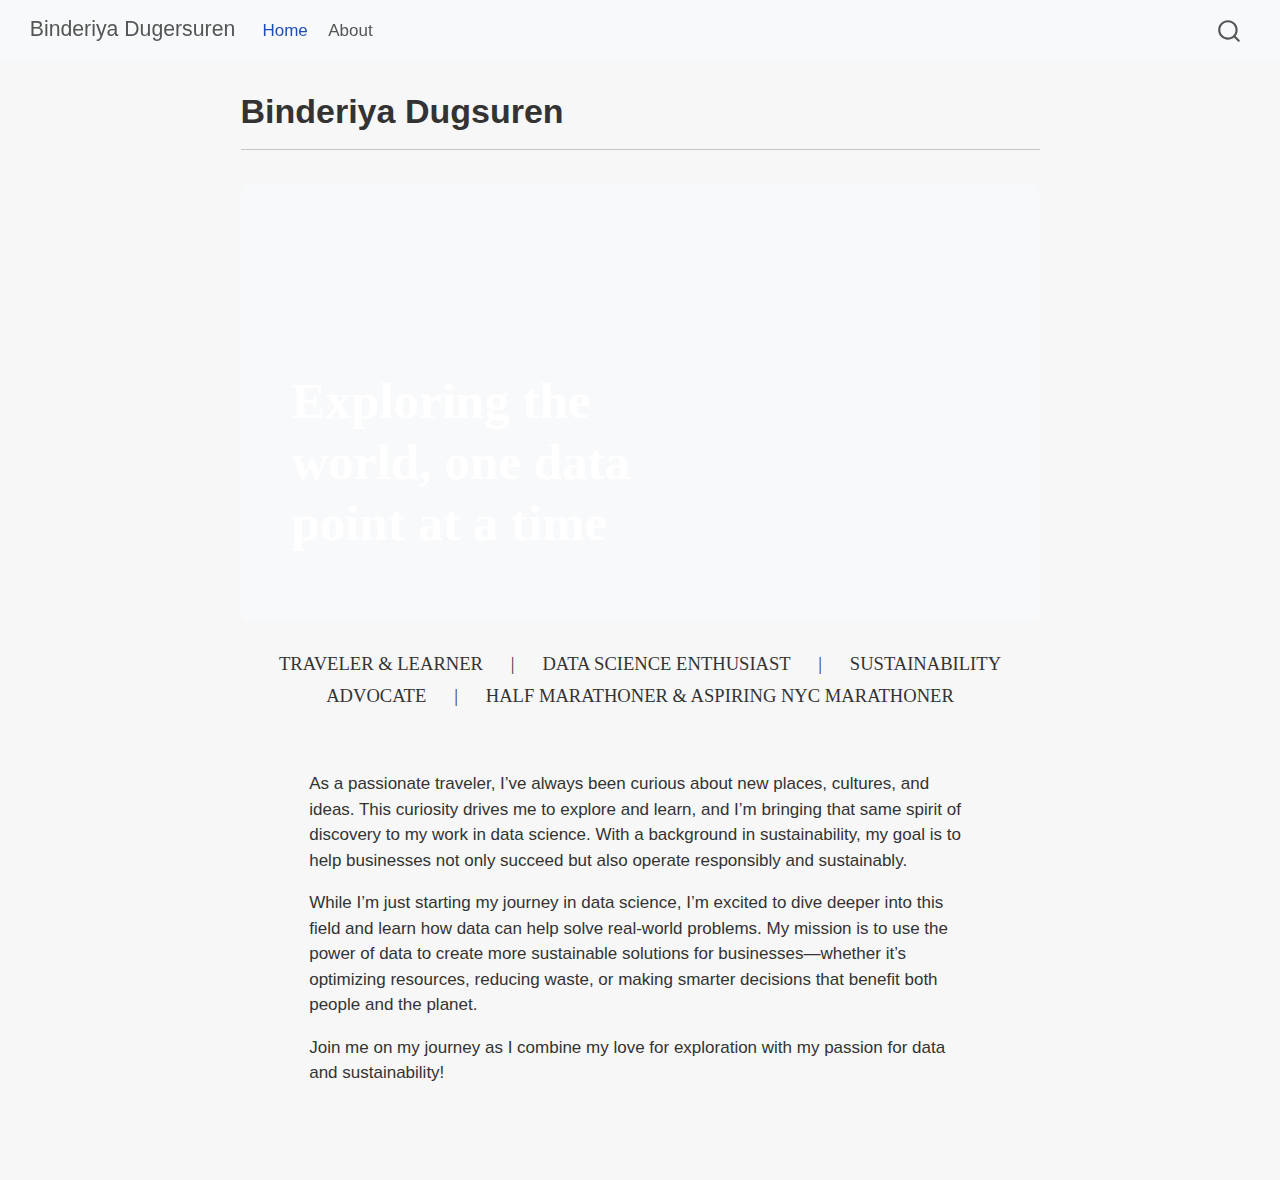
==== index.html @ 5d26f8dd "Built site for gh-pages" ====
<!DOCTYPE html>
<html xmlns="http://www.w3.org/1999/xhtml" lang="en" xml:lang="en"><head>

<meta charset="utf-8">
<meta name="generator" content="quarto-1.6.42">

<meta name="viewport" content="width=device-width, initial-scale=1.0, user-scalable=yes">


<title>Binderiya Dugsuren – Binderiya Dugersuren</title>
<style>
code{white-space: pre-wrap;}
span.smallcaps{font-variant: small-caps;}
div.columns{display: flex; gap: min(4vw, 1.5em);}
div.column{flex: auto; overflow-x: auto;}
div.hanging-indent{margin-left: 1.5em; text-indent: -1.5em;}
ul.task-list{list-style: none;}
ul.task-list li input[type="checkbox"] {
  width: 0.8em;
  margin: 0 0.8em 0.2em -1em; /* quarto-specific, see https://github.com/quarto-dev/quarto-cli/issues/4556 */ 
  vertical-align: middle;
}
</style>


<script src="site_libs/quarto-nav/quarto-nav.js"></script>
<script src="site_libs/quarto-nav/headroom.min.js"></script>
<script src="site_libs/clipboard/clipboard.min.js"></script>
<script src="site_libs/quarto-search/autocomplete.umd.js"></script>
<script src="site_libs/quarto-search/fuse.min.js"></script>
<script src="site_libs/quarto-search/quarto-search.js"></script>
<meta name="quarto:offset" content="./">
<script src="site_libs/quarto-html/quarto.js"></script>
<script src="site_libs/quarto-html/popper.min.js"></script>
<script src="site_libs/quarto-html/tippy.umd.min.js"></script>
<script src="site_libs/quarto-html/anchor.min.js"></script>
<link href="site_libs/quarto-html/tippy.css" rel="stylesheet">
<link href="site_libs/quarto-html/quarto-syntax-highlighting-2f5df379a58b258e96c21c0638c20c03.css" rel="stylesheet" id="quarto-text-highlighting-styles">
<script src="site_libs/bootstrap/bootstrap.min.js"></script>
<link href="site_libs/bootstrap/bootstrap-icons.css" rel="stylesheet">
<link href="site_libs/bootstrap/bootstrap-8647a4a42273f773479d27c00df3f9ed.min.css" rel="stylesheet" append-hash="true" id="quarto-bootstrap" data-mode="light">
<script id="quarto-search-options" type="application/json">{
  "location": "navbar",
  "copy-button": false,
  "collapse-after": 3,
  "panel-placement": "end",
  "type": "overlay",
  "limit": 50,
  "keyboard-shortcut": [
    "f",
    "/",
    "s"
  ],
  "show-item-context": false,
  "language": {
    "search-no-results-text": "No results",
    "search-matching-documents-text": "matching documents",
    "search-copy-link-title": "Copy link to search",
    "search-hide-matches-text": "Hide additional matches",
    "search-more-match-text": "more match in this document",
    "search-more-matches-text": "more matches in this document",
    "search-clear-button-title": "Clear",
    "search-text-placeholder": "",
    "search-detached-cancel-button-title": "Cancel",
    "search-submit-button-title": "Submit",
    "search-label": "Search"
  }
}</script>


<link rel="stylesheet" href="styles.css">
</head>

<body class="nav-fixed fullcontent">

<div id="quarto-search-results"></div>
  <header id="quarto-header" class="headroom fixed-top">
    <nav class="navbar navbar-expand-lg " data-bs-theme="dark">
      <div class="navbar-container container-fluid">
      <div class="navbar-brand-container mx-auto">
    <a class="navbar-brand" href="./index.html">
    <span class="navbar-title">Binderiya Dugersuren</span>
    </a>
  </div>
            <div id="quarto-search" class="" title="Search"></div>
          <button class="navbar-toggler" type="button" data-bs-toggle="collapse" data-bs-target="#navbarCollapse" aria-controls="navbarCollapse" role="menu" aria-expanded="false" aria-label="Toggle navigation" onclick="if (window.quartoToggleHeadroom) { window.quartoToggleHeadroom(); }">
  <span class="navbar-toggler-icon"></span>
</button>
          <div class="collapse navbar-collapse" id="navbarCollapse">
            <ul class="navbar-nav navbar-nav-scroll me-auto">
  <li class="nav-item">
    <a class="nav-link active" href="./index.html" aria-current="page"> 
<span class="menu-text">Home</span></a>
  </li>  
  <li class="nav-item">
    <a class="nav-link" href="./about.html"> 
<span class="menu-text">About</span></a>
  </li>  
</ul>
          </div> <!-- /navcollapse -->
            <div class="quarto-navbar-tools">
</div>
      </div> <!-- /container-fluid -->
    </nav>
</header>
<!-- content -->
<div id="quarto-content" class="quarto-container page-columns page-rows-contents page-layout-article page-navbar">
<!-- sidebar -->
<!-- margin-sidebar -->
    
<!-- main -->
<main class="content" id="quarto-document-content">

<header id="title-block-header" class="quarto-title-block default">
<div class="quarto-title">
<h1 class="title">Binderiya Dugsuren</h1>
</div>



<div class="quarto-title-meta">

    
  
    
  </div>
  


</header>


<hr>
<!-- Bug in hero - only displays properly with empty div at the top -->
<div>
<div class="jumbotron bgimg">
  <div class="container">
    <h1 class="display-4"></h1>
    <p class="lead"></p>
  </div>
</div>
<style type="text/css">
.bgimg {
  background-image: url('./images/p1.JPG');
  Background-size: cover;
}
.lead {
    font-family: "Zilla Slab";
    text-align: center;
}
.hero-quote {
  font-family: "Zilla Slab";
  font-color: white;
  color: white;
}

.fw-bold {
  /* font-family: "Zilla Slab Highlight"; */
  font-style: bold !important;
  color: white !important;
}
</style>
<div class="p-5 mb-4 bg-light rounded-3 bgimg">
  <br><br><br><br>
  <div class="hero-quote">
    <h1 class="display-5 fw-bold">Exploring the<br>world, one data <br>point at a time</h1>
  </div>
</div>
<p class="lead">
   <small class="text-hero">TRAVELER &amp; LEARNER   |   DATA SCIENCE ENTHUSIAST   |   SUSTAINABILITY ADVOCATE   |   HALF MARATHONER &amp; ASPIRING NYC MARATHONER</small>
</p>
<p><br></p>
<div class="grid">
<div class="g-col-1">

</div>
<div class="g-col-10">
<p>As a passionate traveler, I’ve always been curious about new places, cultures, and ideas. This curiosity drives me to explore and learn, and I’m bringing that same spirit of discovery to my work in data science. With a background in sustainability, my goal is to help businesses not only succeed but also operate responsibly and sustainably.</p>
<p>While I’m just starting my journey in data science, I’m excited to dive deeper into this field and learn how data can help solve real-world problems. My mission is to use the power of data to create more sustainable solutions for businesses—whether it’s optimizing resources, reducing waste, or making smarter decisions that benefit both people and the planet.</p>
<p>Join me on my journey as I combine my love for exploration with my passion for data and sustainability!</p>
</div>


</div>

</div></main> <!-- /main -->
<script id="quarto-html-after-body" type="application/javascript">
window.document.addEventListener("DOMContentLoaded", function (event) {
  const toggleBodyColorMode = (bsSheetEl) => {
    const mode = bsSheetEl.getAttribute("data-mode");
    const bodyEl = window.document.querySelector("body");
    if (mode === "dark") {
      bodyEl.classList.add("quarto-dark");
      bodyEl.classList.remove("quarto-light");
    } else {
      bodyEl.classList.add("quarto-light");
      bodyEl.classList.remove("quarto-dark");
    }
  }
  const toggleBodyColorPrimary = () => {
    const bsSheetEl = window.document.querySelector("link#quarto-bootstrap");
    if (bsSheetEl) {
      toggleBodyColorMode(bsSheetEl);
    }
  }
  toggleBodyColorPrimary();  
  const icon = "";
  const anchorJS = new window.AnchorJS();
  anchorJS.options = {
    placement: 'right',
    icon: icon
  };
  anchorJS.add('.anchored');
  const isCodeAnnotation = (el) => {
    for (const clz of el.classList) {
      if (clz.startsWith('code-annotation-')) {                     
        return true;
      }
    }
    return false;
  }
  const onCopySuccess = function(e) {
    // button target
    const button = e.trigger;
    // don't keep focus
    button.blur();
    // flash "checked"
    button.classList.add('code-copy-button-checked');
    var currentTitle = button.getAttribute("title");
    button.setAttribute("title", "Copied!");
    let tooltip;
    if (window.bootstrap) {
      button.setAttribute("data-bs-toggle", "tooltip");
      button.setAttribute("data-bs-placement", "left");
      button.setAttribute("data-bs-title", "Copied!");
      tooltip = new bootstrap.Tooltip(button, 
        { trigger: "manual", 
          customClass: "code-copy-button-tooltip",
          offset: [0, -8]});
      tooltip.show();    
    }
    setTimeout(function() {
      if (tooltip) {
        tooltip.hide();
        button.removeAttribute("data-bs-title");
        button.removeAttribute("data-bs-toggle");
        button.removeAttribute("data-bs-placement");
      }
      button.setAttribute("title", currentTitle);
      button.classList.remove('code-copy-button-checked');
    }, 1000);
    // clear code selection
    e.clearSelection();
  }
  const getTextToCopy = function(trigger) {
      const codeEl = trigger.previousElementSibling.cloneNode(true);
      for (const childEl of codeEl.children) {
        if (isCodeAnnotation(childEl)) {
          childEl.remove();
        }
      }
      return codeEl.innerText;
  }
  const clipboard = new window.ClipboardJS('.code-copy-button:not([data-in-quarto-modal])', {
    text: getTextToCopy
  });
  clipboard.on('success', onCopySuccess);
  if (window.document.getElementById('quarto-embedded-source-code-modal')) {
    const clipboardModal = new window.ClipboardJS('.code-copy-button[data-in-quarto-modal]', {
      text: getTextToCopy,
      container: window.document.getElementById('quarto-embedded-source-code-modal')
    });
    clipboardModal.on('success', onCopySuccess);
  }
    var localhostRegex = new RegExp(/^(?:http|https):\/\/localhost\:?[0-9]*\//);
    var mailtoRegex = new RegExp(/^mailto:/);
      var filterRegex = new RegExp("https:\/\/binderiya-du\.github\.io\/");
    var isInternal = (href) => {
        return filterRegex.test(href) || localhostRegex.test(href) || mailtoRegex.test(href);
    }
    // Inspect non-navigation links and adorn them if external
 	var links = window.document.querySelectorAll('a[href]:not(.nav-link):not(.navbar-brand):not(.toc-action):not(.sidebar-link):not(.sidebar-item-toggle):not(.pagination-link):not(.no-external):not([aria-hidden]):not(.dropdown-item):not(.quarto-navigation-tool):not(.about-link)');
    for (var i=0; i<links.length; i++) {
      const link = links[i];
      if (!isInternal(link.href)) {
        // undo the damage that might have been done by quarto-nav.js in the case of
        // links that we want to consider external
        if (link.dataset.originalHref !== undefined) {
          link.href = link.dataset.originalHref;
        }
      }
    }
  function tippyHover(el, contentFn, onTriggerFn, onUntriggerFn) {
    const config = {
      allowHTML: true,
      maxWidth: 500,
      delay: 100,
      arrow: false,
      appendTo: function(el) {
          return el.parentElement;
      },
      interactive: true,
      interactiveBorder: 10,
      theme: 'quarto',
      placement: 'bottom-start',
    };
    if (contentFn) {
      config.content = contentFn;
    }
    if (onTriggerFn) {
      config.onTrigger = onTriggerFn;
    }
    if (onUntriggerFn) {
      config.onUntrigger = onUntriggerFn;
    }
    window.tippy(el, config); 
  }
  const noterefs = window.document.querySelectorAll('a[role="doc-noteref"]');
  for (var i=0; i<noterefs.length; i++) {
    const ref = noterefs[i];
    tippyHover(ref, function() {
      // use id or data attribute instead here
      let href = ref.getAttribute('data-footnote-href') || ref.getAttribute('href');
      try { href = new URL(href).hash; } catch {}
      const id = href.replace(/^#\/?/, "");
      const note = window.document.getElementById(id);
      if (note) {
        return note.innerHTML;
      } else {
        return "";
      }
    });
  }
  const xrefs = window.document.querySelectorAll('a.quarto-xref');
  const processXRef = (id, note) => {
    // Strip column container classes
    const stripColumnClz = (el) => {
      el.classList.remove("page-full", "page-columns");
      if (el.children) {
        for (const child of el.children) {
          stripColumnClz(child);
        }
      }
    }
    stripColumnClz(note)
    if (id === null || id.startsWith('sec-')) {
      // Special case sections, only their first couple elements
      const container = document.createElement("div");
      if (note.children && note.children.length > 2) {
        container.appendChild(note.children[0].cloneNode(true));
        for (let i = 1; i < note.children.length; i++) {
          const child = note.children[i];
          if (child.tagName === "P" && child.innerText === "") {
            continue;
          } else {
            container.appendChild(child.cloneNode(true));
            break;
          }
        }
        if (window.Quarto?.typesetMath) {
          window.Quarto.typesetMath(container);
        }
        return container.innerHTML
      } else {
        if (window.Quarto?.typesetMath) {
          window.Quarto.typesetMath(note);
        }
        return note.innerHTML;
      }
    } else {
      // Remove any anchor links if they are present
      const anchorLink = note.querySelector('a.anchorjs-link');
      if (anchorLink) {
        anchorLink.remove();
      }
      if (window.Quarto?.typesetMath) {
        window.Quarto.typesetMath(note);
      }
      if (note.classList.contains("callout")) {
        return note.outerHTML;
      } else {
        return note.innerHTML;
      }
    }
  }
  for (var i=0; i<xrefs.length; i++) {
    const xref = xrefs[i];
    tippyHover(xref, undefined, function(instance) {
      instance.disable();
      let url = xref.getAttribute('href');
      let hash = undefined; 
      if (url.startsWith('#')) {
        hash = url;
      } else {
        try { hash = new URL(url).hash; } catch {}
      }
      if (hash) {
        const id = hash.replace(/^#\/?/, "");
        const note = window.document.getElementById(id);
        if (note !== null) {
          try {
            const html = processXRef(id, note.cloneNode(true));
            instance.setContent(html);
          } finally {
            instance.enable();
            instance.show();
          }
        } else {
          // See if we can fetch this
          fetch(url.split('#')[0])
          .then(res => res.text())
          .then(html => {
            const parser = new DOMParser();
            const htmlDoc = parser.parseFromString(html, "text/html");
            const note = htmlDoc.getElementById(id);
            if (note !== null) {
              const html = processXRef(id, note);
              instance.setContent(html);
            } 
          }).finally(() => {
            instance.enable();
            instance.show();
          });
        }
      } else {
        // See if we can fetch a full url (with no hash to target)
        // This is a special case and we should probably do some content thinning / targeting
        fetch(url)
        .then(res => res.text())
        .then(html => {
          const parser = new DOMParser();
          const htmlDoc = parser.parseFromString(html, "text/html");
          const note = htmlDoc.querySelector('main.content');
          if (note !== null) {
            // This should only happen for chapter cross references
            // (since there is no id in the URL)
            // remove the first header
            if (note.children.length > 0 && note.children[0].tagName === "HEADER") {
              note.children[0].remove();
            }
            const html = processXRef(null, note);
            instance.setContent(html);
          } 
        }).finally(() => {
          instance.enable();
          instance.show();
        });
      }
    }, function(instance) {
    });
  }
      let selectedAnnoteEl;
      const selectorForAnnotation = ( cell, annotation) => {
        let cellAttr = 'data-code-cell="' + cell + '"';
        let lineAttr = 'data-code-annotation="' +  annotation + '"';
        const selector = 'span[' + cellAttr + '][' + lineAttr + ']';
        return selector;
      }
      const selectCodeLines = (annoteEl) => {
        const doc = window.document;
        const targetCell = annoteEl.getAttribute("data-target-cell");
        const targetAnnotation = annoteEl.getAttribute("data-target-annotation");
        const annoteSpan = window.document.querySelector(selectorForAnnotation(targetCell, targetAnnotation));
        const lines = annoteSpan.getAttribute("data-code-lines").split(",");
        const lineIds = lines.map((line) => {
          return targetCell + "-" + line;
        })
        let top = null;
        let height = null;
        let parent = null;
        if (lineIds.length > 0) {
            //compute the position of the single el (top and bottom and make a div)
            const el = window.document.getElementById(lineIds[0]);
            top = el.offsetTop;
            height = el.offsetHeight;
            parent = el.parentElement.parentElement;
          if (lineIds.length > 1) {
            const lastEl = window.document.getElementById(lineIds[lineIds.length - 1]);
            const bottom = lastEl.offsetTop + lastEl.offsetHeight;
            height = bottom - top;
          }
          if (top !== null && height !== null && parent !== null) {
            // cook up a div (if necessary) and position it 
            let div = window.document.getElementById("code-annotation-line-highlight");
            if (div === null) {
              div = window.document.createElement("div");
              div.setAttribute("id", "code-annotation-line-highlight");
              div.style.position = 'absolute';
              parent.appendChild(div);
            }
            div.style.top = top - 2 + "px";
            div.style.height = height + 4 + "px";
            div.style.left = 0;
            let gutterDiv = window.document.getElementById("code-annotation-line-highlight-gutter");
            if (gutterDiv === null) {
              gutterDiv = window.document.createElement("div");
              gutterDiv.setAttribute("id", "code-annotation-line-highlight-gutter");
              gutterDiv.style.position = 'absolute';
              const codeCell = window.document.getElementById(targetCell);
              const gutter = codeCell.querySelector('.code-annotation-gutter');
              gutter.appendChild(gutterDiv);
            }
            gutterDiv.style.top = top - 2 + "px";
            gutterDiv.style.height = height + 4 + "px";
          }
          selectedAnnoteEl = annoteEl;
        }
      };
      const unselectCodeLines = () => {
        const elementsIds = ["code-annotation-line-highlight", "code-annotation-line-highlight-gutter"];
        elementsIds.forEach((elId) => {
          const div = window.document.getElementById(elId);
          if (div) {
            div.remove();
          }
        });
        selectedAnnoteEl = undefined;
      };
        // Handle positioning of the toggle
    window.addEventListener(
      "resize",
      throttle(() => {
        elRect = undefined;
        if (selectedAnnoteEl) {
          selectCodeLines(selectedAnnoteEl);
        }
      }, 10)
    );
    function throttle(fn, ms) {
    let throttle = false;
    let timer;
      return (...args) => {
        if(!throttle) { // first call gets through
            fn.apply(this, args);
            throttle = true;
        } else { // all the others get throttled
            if(timer) clearTimeout(timer); // cancel #2
            timer = setTimeout(() => {
              fn.apply(this, args);
              timer = throttle = false;
            }, ms);
        }
      };
    }
      // Attach click handler to the DT
      const annoteDls = window.document.querySelectorAll('dt[data-target-cell]');
      for (const annoteDlNode of annoteDls) {
        annoteDlNode.addEventListener('click', (event) => {
          const clickedEl = event.target;
          if (clickedEl !== selectedAnnoteEl) {
            unselectCodeLines();
            const activeEl = window.document.querySelector('dt[data-target-cell].code-annotation-active');
            if (activeEl) {
              activeEl.classList.remove('code-annotation-active');
            }
            selectCodeLines(clickedEl);
            clickedEl.classList.add('code-annotation-active');
          } else {
            // Unselect the line
            unselectCodeLines();
            clickedEl.classList.remove('code-annotation-active');
          }
        });
      }
  const findCites = (el) => {
    const parentEl = el.parentElement;
    if (parentEl) {
      const cites = parentEl.dataset.cites;
      if (cites) {
        return {
          el,
          cites: cites.split(' ')
        };
      } else {
        return findCites(el.parentElement)
      }
    } else {
      return undefined;
    }
  };
  var bibliorefs = window.document.querySelectorAll('a[role="doc-biblioref"]');
  for (var i=0; i<bibliorefs.length; i++) {
    const ref = bibliorefs[i];
    const citeInfo = findCites(ref);
    if (citeInfo) {
      tippyHover(citeInfo.el, function() {
        var popup = window.document.createElement('div');
        citeInfo.cites.forEach(function(cite) {
          var citeDiv = window.document.createElement('div');
          citeDiv.classList.add('hanging-indent');
          citeDiv.classList.add('csl-entry');
          var biblioDiv = window.document.getElementById('ref-' + cite);
          if (biblioDiv) {
            citeDiv.innerHTML = biblioDiv.innerHTML;
          }
          popup.appendChild(citeDiv);
        });
        return popup.innerHTML;
      });
    }
  }
});
</script>
</div> <!-- /content -->




</body></html>
---- site_libs/quarto-html/tippy.css ----
.tippy-box[data-animation=fade][data-state=hidden]{opacity:0}[data-tippy-root]{max-width:calc(100vw - 10px)}.tippy-box{position:relative;background-color:#333;color:#fff;border-radius:4px;font-size:14px;line-height:1.4;white-space:normal;outline:0;transition-property:transform,visibility,opacity}.tippy-box[data-placement^=top]>.tippy-arrow{bottom:0}.tippy-box[data-placement^=top]>.tippy-arrow:before{bottom:-7px;left:0;border-width:8px 8px 0;border-top-color:initial;transform-origin:center top}.tippy-box[data-placement^=bottom]>.tippy-arrow{top:0}.tippy-box[data-placement^=bottom]>.tippy-arrow:before{top:-7px;left:0;border-width:0 8px 8px;border-bottom-color:initial;transform-origin:center bottom}.tippy-box[data-placement^=left]>.tippy-arrow{right:0}.tippy-box[data-placement^=left]>.tippy-arrow:before{border-width:8px 0 8px 8px;border-left-color:initial;right:-7px;transform-origin:center left}.tippy-box[data-placement^=right]>.tippy-arrow{left:0}.tippy-box[data-placement^=right]>.tippy-arrow:before{left:-7px;border-width:8px 8px 8px 0;border-right-color:initial;transform-origin:center right}.tippy-box[data-inertia][data-state=visible]{transition-timing-function:cubic-bezier(.54,1.5,.38,1.11)}.tippy-arrow{width:16px;height:16px;color:#333}.tippy-arrow:before{content:"";position:absolute;border-color:transparent;border-style:solid}.tippy-content{position:relative;padding:5px 9px;z-index:1}
---- site_libs/quarto-html/quarto-syntax-highlighting-2f5df379a58b258e96c21c0638c20c03.css ----
/* quarto syntax highlight colors */
:root {
  --quarto-hl-ot-color: #003B4F;
  --quarto-hl-at-color: #657422;
  --quarto-hl-ss-color: #20794D;
  --quarto-hl-an-color: #5E5E5E;
  --quarto-hl-fu-color: #4758AB;
  --quarto-hl-st-color: #20794D;
  --quarto-hl-cf-color: #003B4F;
  --quarto-hl-op-color: #5E5E5E;
  --quarto-hl-er-color: #AD0000;
  --quarto-hl-bn-color: #AD0000;
  --quarto-hl-al-color: #AD0000;
  --quarto-hl-va-color: #111111;
  --quarto-hl-bu-color: inherit;
  --quarto-hl-ex-color: inherit;
  --quarto-hl-pp-color: #AD0000;
  --quarto-hl-in-color: #5E5E5E;
  --quarto-hl-vs-color: #20794D;
  --quarto-hl-wa-color: #5E5E5E;
  --quarto-hl-do-color: #5E5E5E;
  --quarto-hl-im-color: #00769E;
  --quarto-hl-ch-color: #20794D;
  --quarto-hl-dt-color: #AD0000;
  --quarto-hl-fl-color: #AD0000;
  --quarto-hl-co-color: #5E5E5E;
  --quarto-hl-cv-color: #5E5E5E;
  --quarto-hl-cn-color: #8f5902;
  --quarto-hl-sc-color: #5E5E5E;
  --quarto-hl-dv-color: #AD0000;
  --quarto-hl-kw-color: #003B4F;
}

/* other quarto variables */
:root {
  --quarto-font-monospace: SFMono-Regular, Menlo, Monaco, Consolas, "Liberation Mono", "Courier New", monospace;
}

pre > code.sourceCode > span {
  color: #003B4F;
}

code span {
  color: #003B4F;
}

code.sourceCode > span {
  color: #003B4F;
}

div.sourceCode,
div.sourceCode pre.sourceCode {
  color: #003B4F;
}

code span.ot {
  color: #003B4F;
  font-style: inherit;
}

code span.at {
  color: #657422;
  font-style: inherit;
}

code span.ss {
  color: #20794D;
  font-style: inherit;
}

code span.an {
  color: #5E5E5E;
  font-style: inherit;
}

code span.fu {
  color: #4758AB;
  font-style: inherit;
}

code span.st {
  color: #20794D;
  font-style: inherit;
}

code span.cf {
  color: #003B4F;
  font-weight: bold;
  font-style: inherit;
}

code span.op {
  color: #5E5E5E;
  font-style: inherit;
}

code span.er {
  color: #AD0000;
  font-style: inherit;
}

code span.bn {
  color: #AD0000;
  font-style: inherit;
}

code span.al {
  color: #AD0000;
  font-style: inherit;
}

code span.va {
  color: #111111;
  font-style: inherit;
}

code span.bu {
  font-style: inherit;
}

code span.ex {
  font-style: inherit;
}

code span.pp {
  color: #AD0000;
  font-style: inherit;
}

code span.in {
  color: #5E5E5E;
  font-style: inherit;
}

code span.vs {
  color: #20794D;
  font-style: inherit;
}

code span.wa {
  color: #5E5E5E;
  font-style: italic;
}

code span.do {
  color: #5E5E5E;
  font-style: italic;
}

code span.im {
  color: #00769E;
  font-style: inherit;
}

code span.ch {
  color: #20794D;
  font-style: inherit;
}

code span.dt {
  color: #AD0000;
  font-style: inherit;
}

code span.fl {
  color: #AD0000;
  font-style: inherit;
}

code span.co {
  color: #5E5E5E;
  font-style: inherit;
}

code span.cv {
  color: #5E5E5E;
  font-style: italic;
}

code span.cn {
  color: #8f5902;
  font-style: inherit;
}

code span.sc {
  color: #5E5E5E;
  font-style: inherit;
}

code span.dv {
  color: #AD0000;
  font-style: inherit;
}

code span.kw {
  color: #003B4F;
  font-weight: bold;
  font-style: inherit;
}

.prevent-inlining {
  content: "</";
}

/*# sourceMappingURL=35eb38a806ee71ea6d2563be2308c832.css.map */
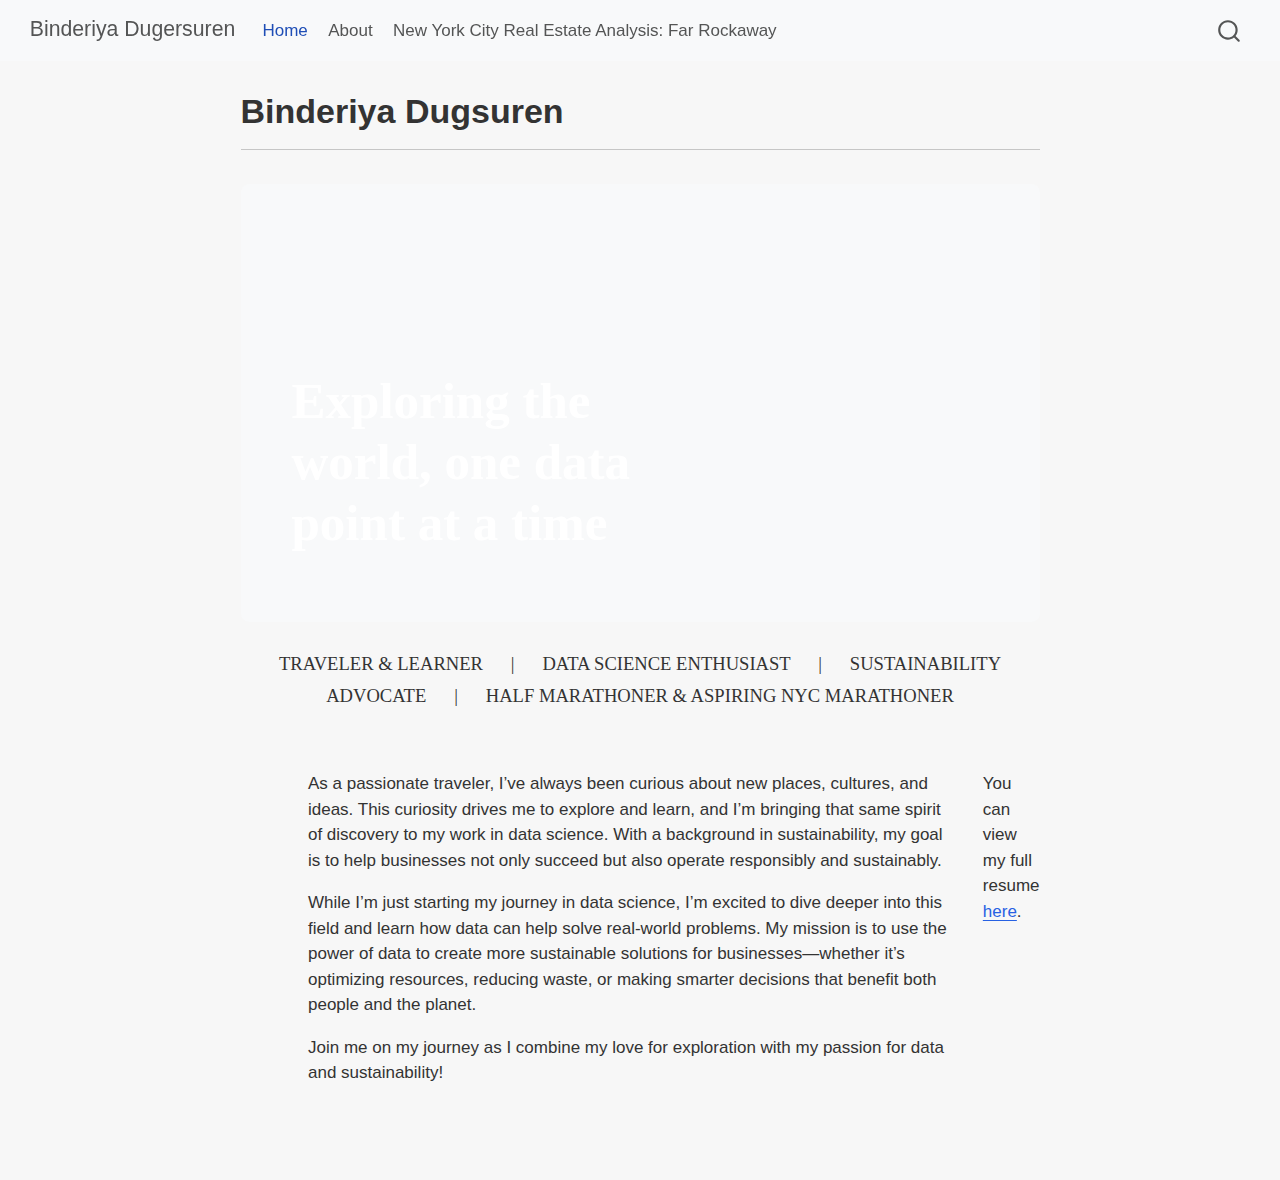
==== commit 6ec2d1bf: "Built site for gh-pages" ====
--- a/index.html
+++ b/index.html
@@ -96,6 +96,10 @@
     <a class="nav-link" href="./about.html"> 
 <span class="menu-text">About</span></a>
   </li>  
+  <li class="nav-item">
+    <a class="nav-link" href="./projects.html"> 
+<span class="menu-text">New York City Real Estate Analysis: Far Rockaway</span></a>
+  </li>  
 </ul>
           </div> <!-- /navcollapse -->
             <div class="quarto-navbar-tools">
@@ -179,6 +183,7 @@
 <p>While I’m just starting my journey in data science, I’m excited to dive deeper into this field and learn how data can help solve real-world problems. My mission is to use the power of data to create more sustainable solutions for businesses—whether it’s optimizing resources, reducing waste, or making smarter decisions that benefit both people and the planet.</p>
 <p>Join me on my journey as I combine my love for exploration with my passion for data and sustainability!</p>
 </div>
+<p>You can view my full resume <a href="./resume.html">here</a>.</p>
 
 
 </div>
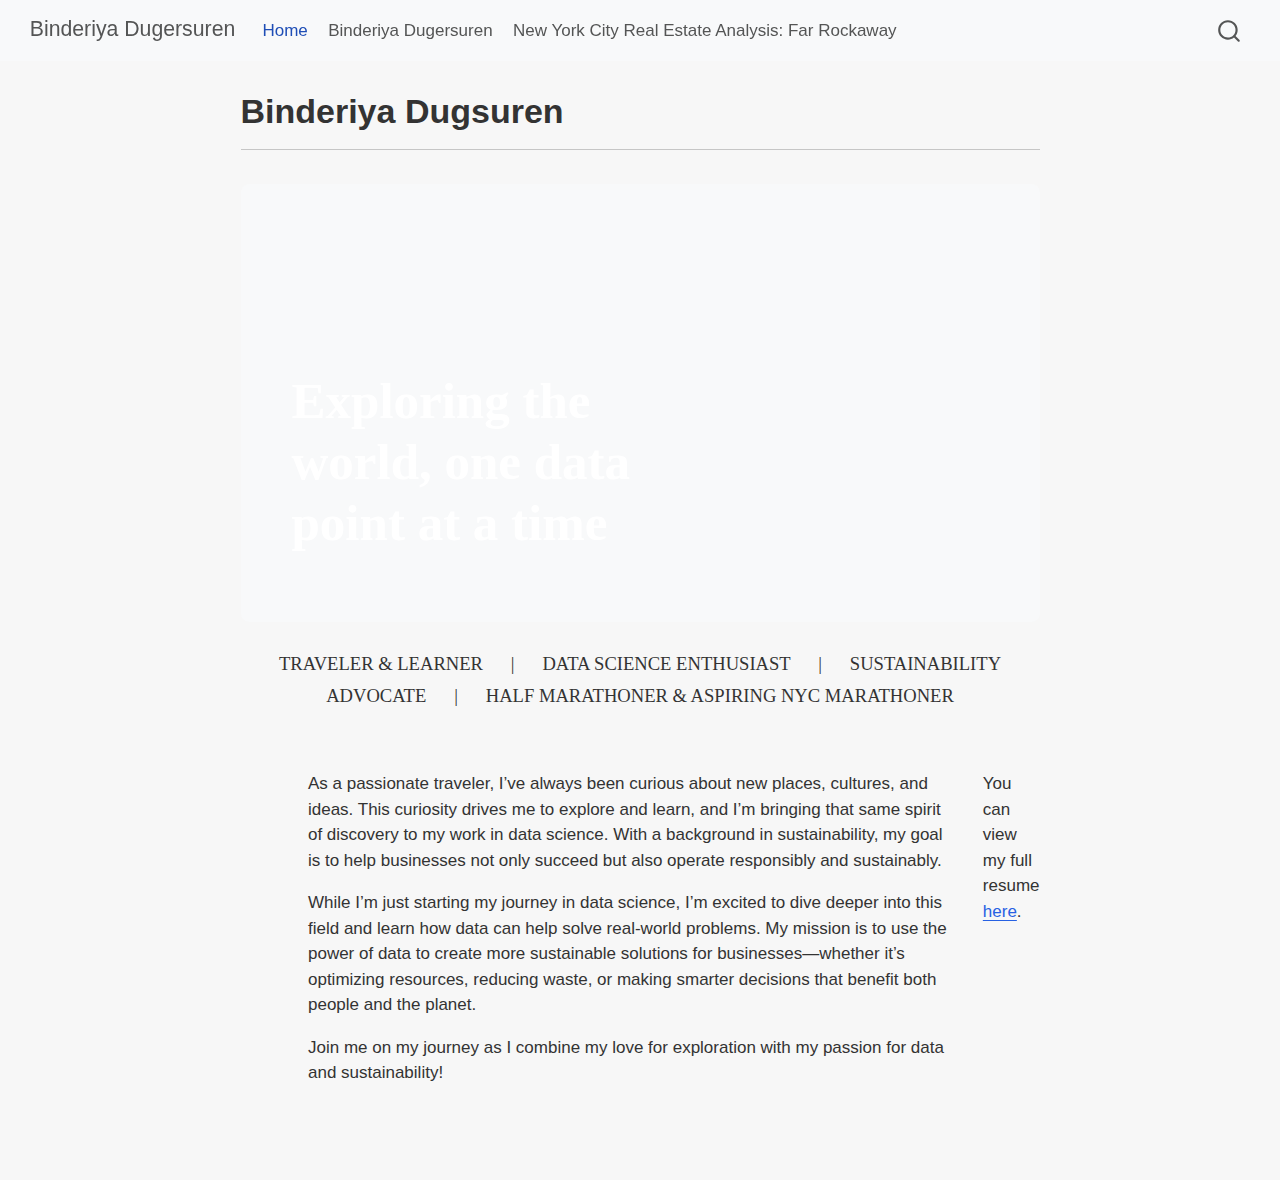
==== commit c63c76d8: "Built site for gh-pages" ====
--- a/index.html
+++ b/index.html
@@ -94,7 +94,7 @@
   </li>  
   <li class="nav-item">
     <a class="nav-link" href="./about.html"> 
-<span class="menu-text">About</span></a>
+<span class="menu-text">Binderiya Dugersuren</span></a>
   </li>  
   <li class="nav-item">
     <a class="nav-link" href="./projects.html"> 
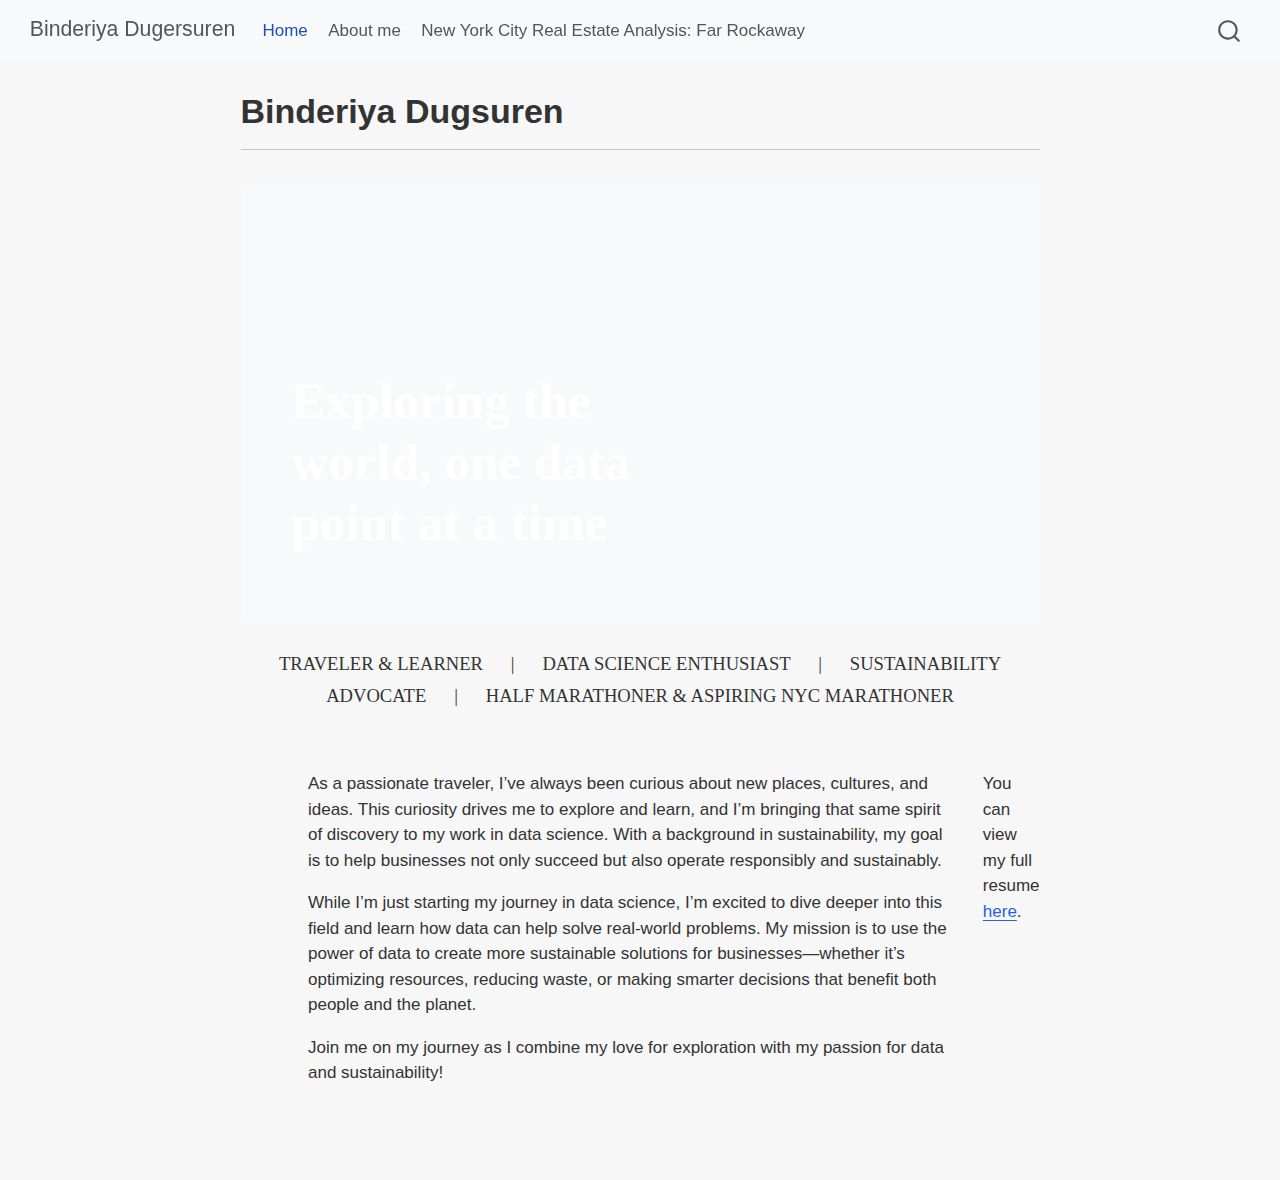
==== commit 73cad27f: "Built site for gh-pages" ====
--- a/index.html
+++ b/index.html
@@ -94,7 +94,7 @@
   </li>  
   <li class="nav-item">
     <a class="nav-link" href="./about.html"> 
-<span class="menu-text">Binderiya Dugersuren</span></a>
+<span class="menu-text">About me</span></a>
   </li>  
   <li class="nav-item">
     <a class="nav-link" href="./projects.html"> 
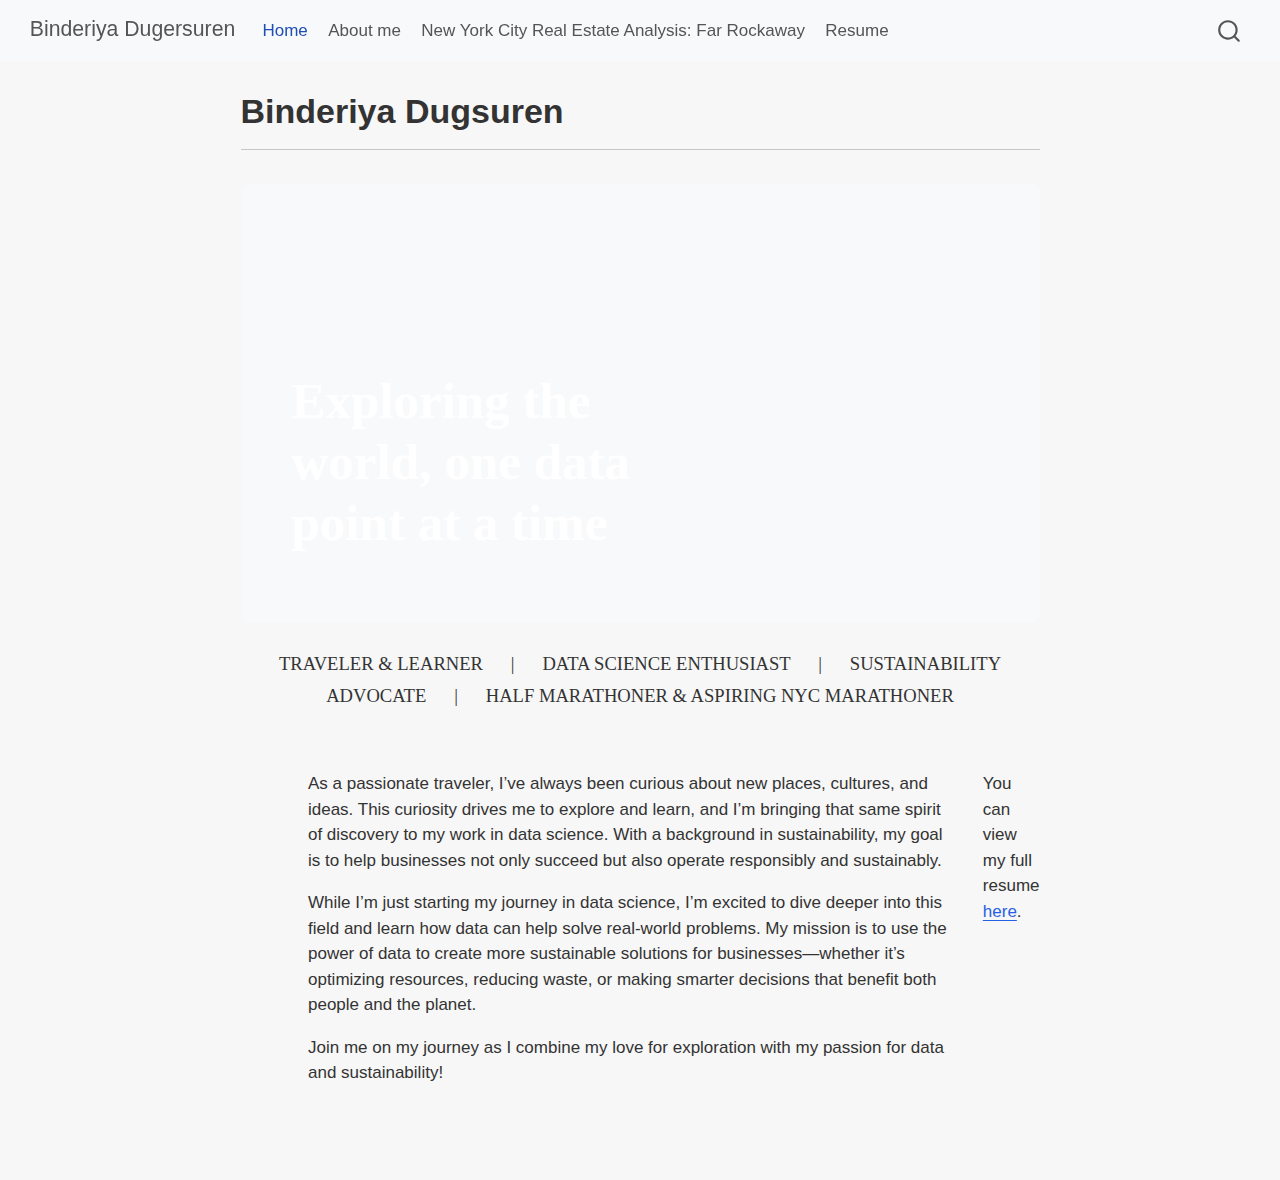
==== commit eebf9ca4: "Built site for gh-pages" ====
--- a/index.html
+++ b/index.html
@@ -99,6 +99,10 @@
   <li class="nav-item">
     <a class="nav-link" href="./projects.html"> 
 <span class="menu-text">New York City Real Estate Analysis: Far Rockaway</span></a>
+  </li>  
+  <li class="nav-item">
+    <a class="nav-link" href="./resume.html"> 
+<span class="menu-text">Resume</span></a>
   </li>  
 </ul>
           </div> <!-- /navcollapse -->
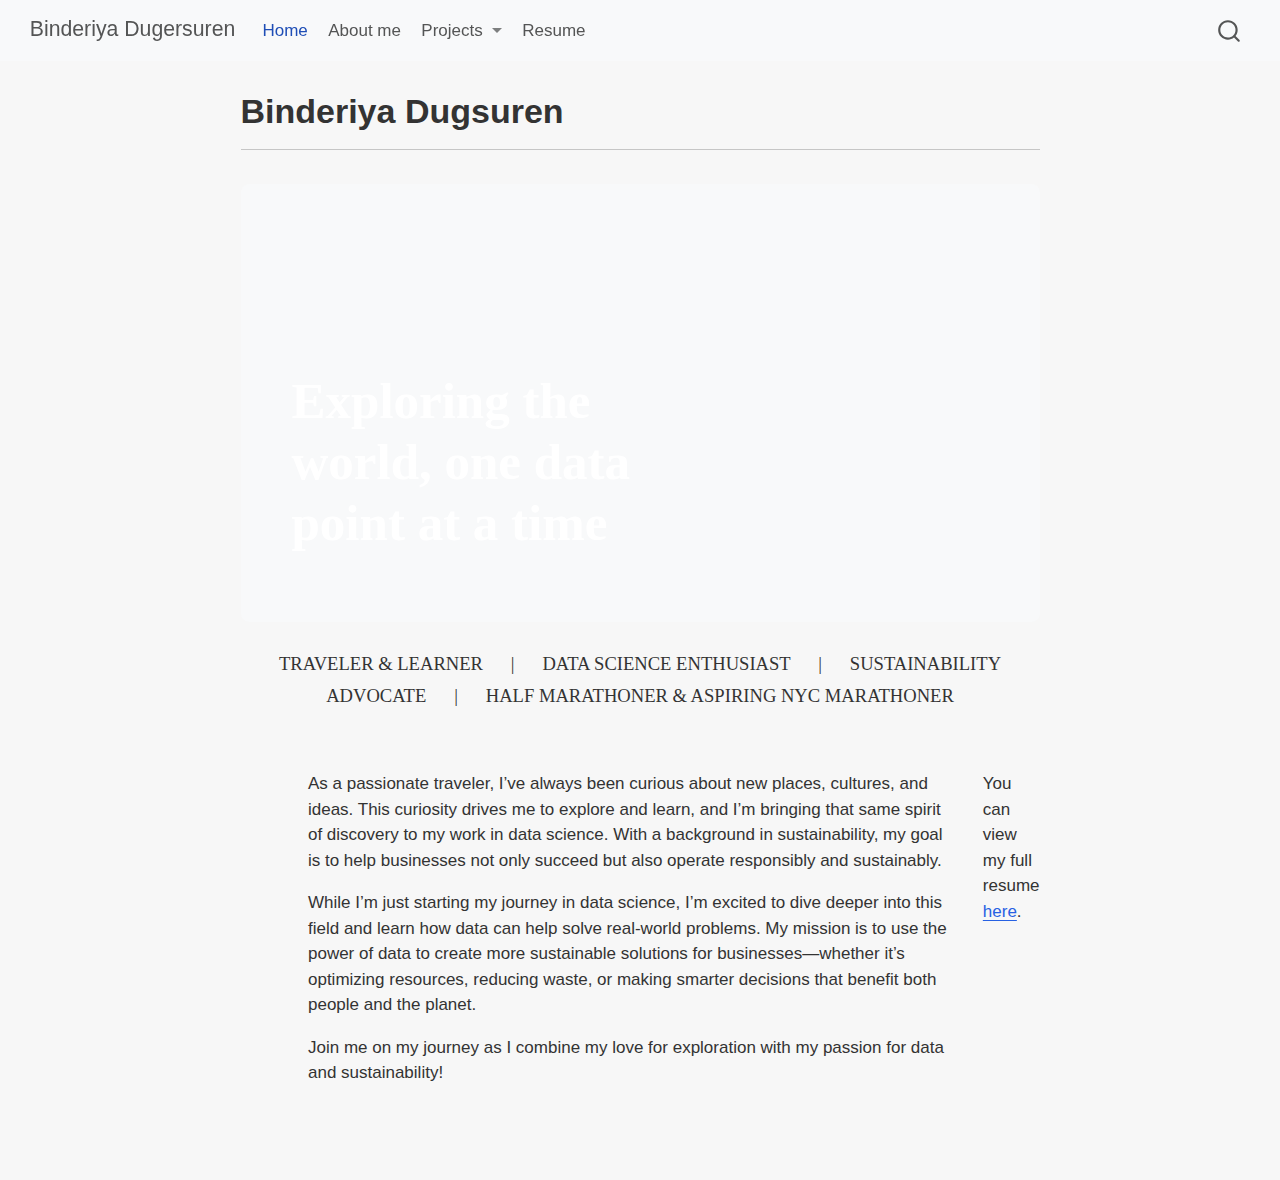
==== commit 65011493: "Built site for gh-pages" ====
--- a/index.html
+++ b/index.html
@@ -96,10 +96,17 @@
     <a class="nav-link" href="./about.html"> 
 <span class="menu-text">About me</span></a>
   </li>  
-  <li class="nav-item">
-    <a class="nav-link" href="./projects.html"> 
-<span class="menu-text">New York City Real Estate Analysis: Far Rockaway</span></a>
+  <li class="nav-item dropdown ">
+    <a class="nav-link dropdown-toggle" href="#" id="nav-menu-projects" role="link" data-bs-toggle="dropdown" aria-expanded="false">
+ <span class="menu-text">Projects</span>
+    </a>
+    <ul class="dropdown-menu" aria-labelledby="nav-menu-projects">    
+        <li>
+    <a class="dropdown-item" href="./projects/project_NYC.html">
+ <span class="dropdown-text">NYC Real Estate</span></a>
   </li>  
+    </ul>
+  </li>
   <li class="nav-item">
     <a class="nav-link" href="./resume.html"> 
 <span class="menu-text">Resume</span></a>
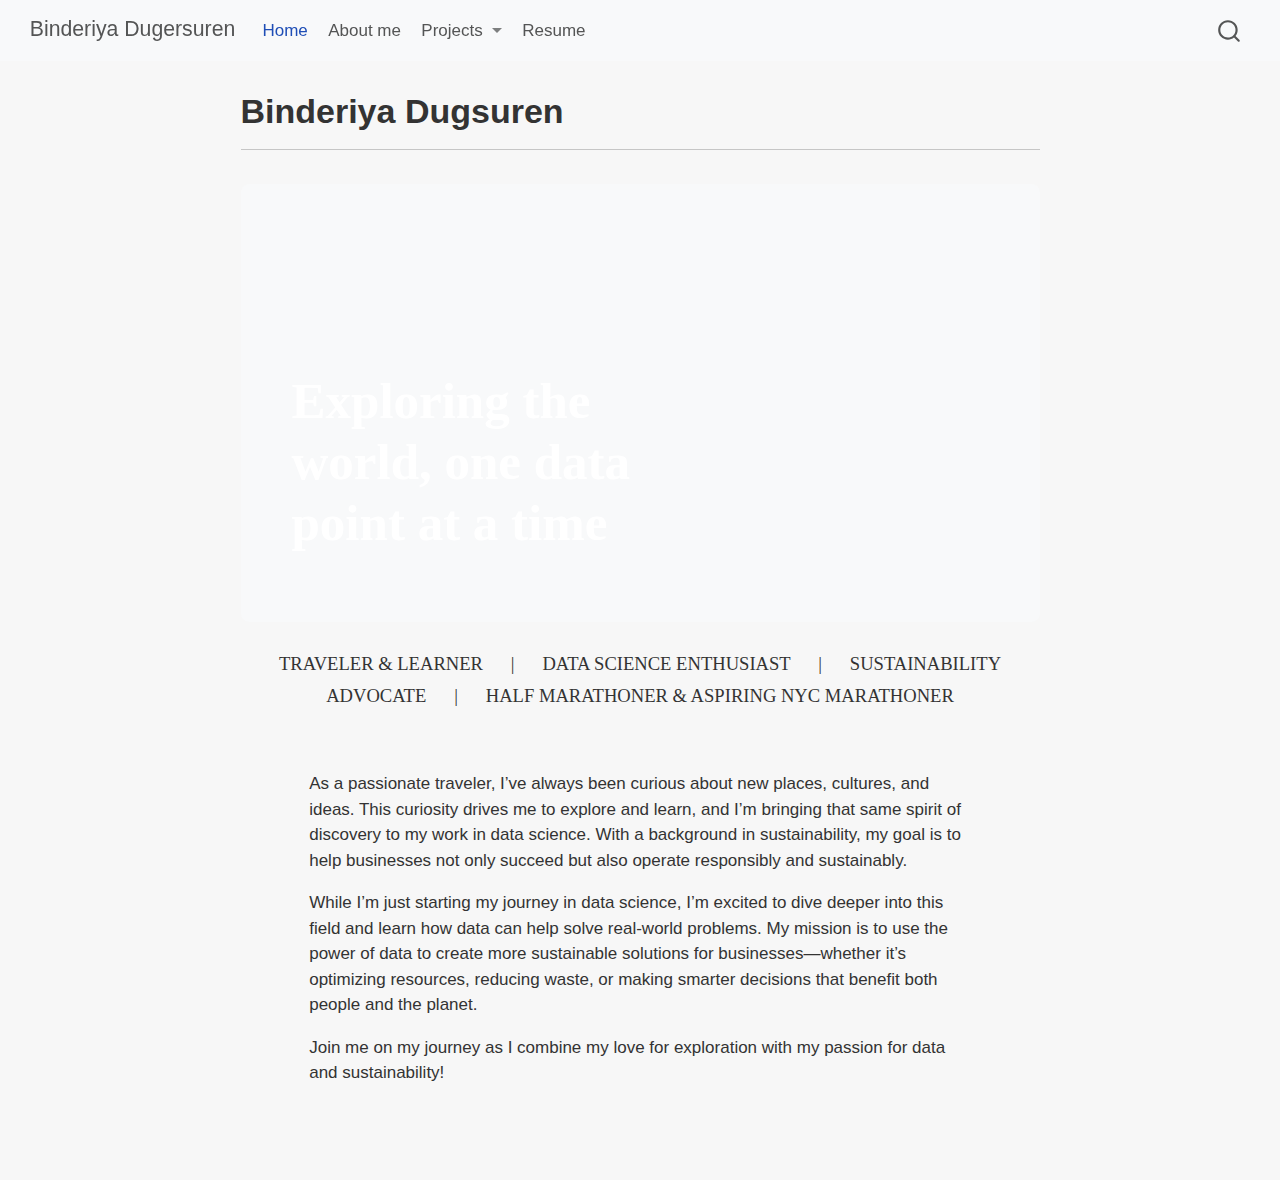
==== commit ec11ddf6: "Built site for gh-pages" ====
--- a/index.html
+++ b/index.html
@@ -193,10 +193,9 @@
 <p>As a passionate traveler, I’ve always been curious about new places, cultures, and ideas. This curiosity drives me to explore and learn, and I’m bringing that same spirit of discovery to my work in data science. With a background in sustainability, my goal is to help businesses not only succeed but also operate responsibly and sustainably.</p>
 <p>While I’m just starting my journey in data science, I’m excited to dive deeper into this field and learn how data can help solve real-world problems. My mission is to use the power of data to create more sustainable solutions for businesses—whether it’s optimizing resources, reducing waste, or making smarter decisions that benefit both people and the planet.</p>
 <p>Join me on my journey as I combine my love for exploration with my passion for data and sustainability!</p>
+
+
 </div>
-<p>You can view my full resume <a href="./resume.html">here</a>.</p>
-
-
 </div>
 
 </div></main> <!-- /main -->
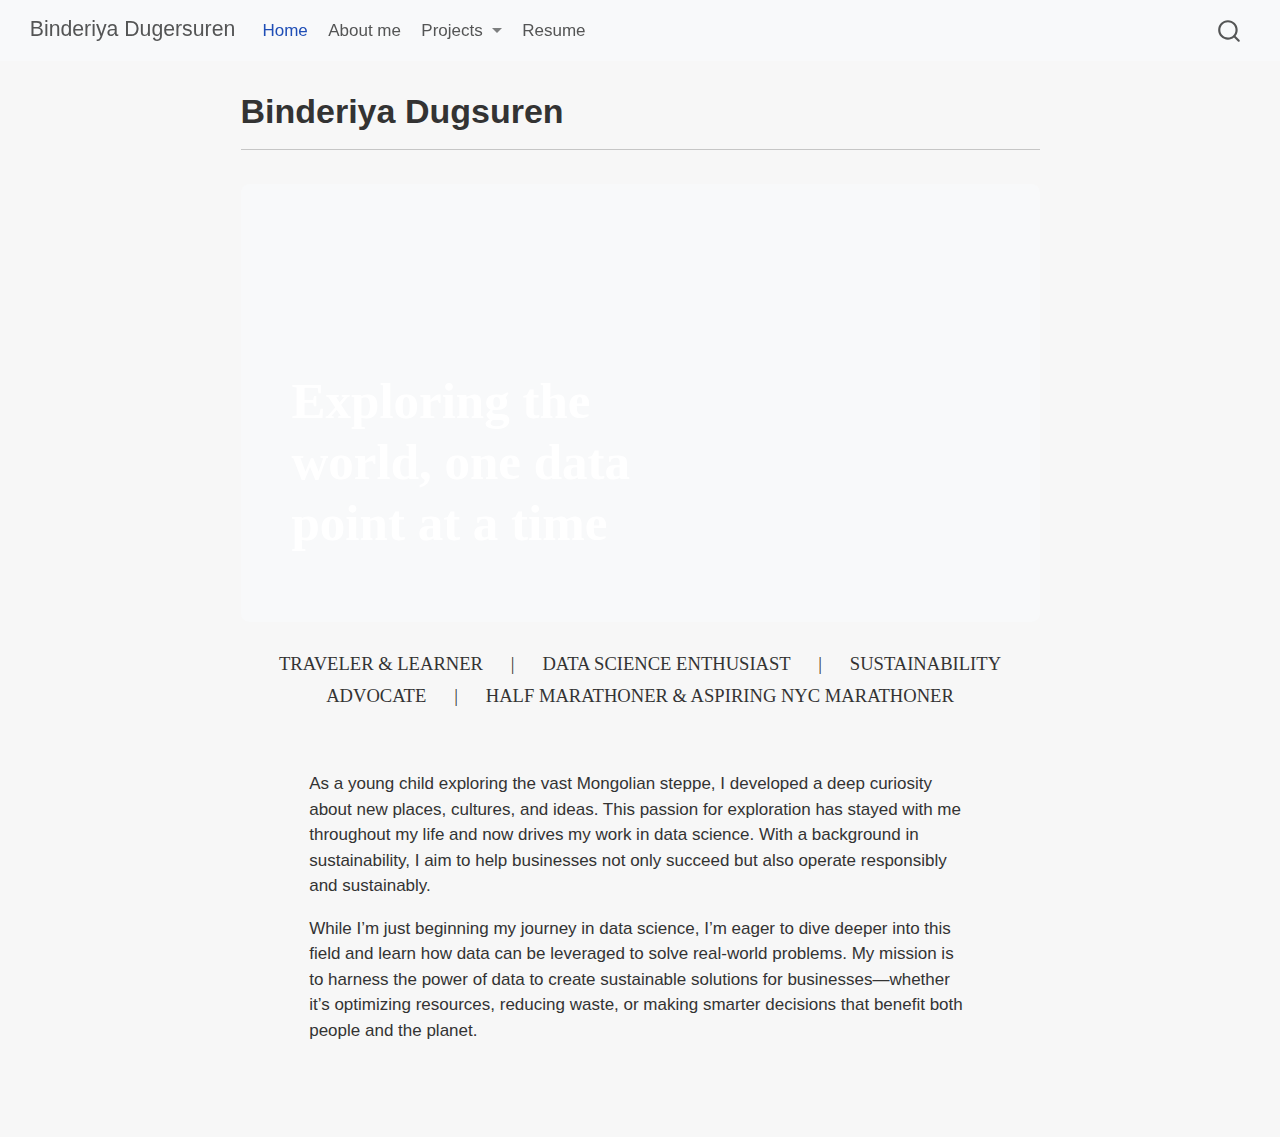
==== commit 6974bbff: "Built site for gh-pages" ====
--- a/index.html
+++ b/index.html
@@ -2,7 +2,7 @@
 <html xmlns="http://www.w3.org/1999/xhtml" lang="en" xml:lang="en"><head>
 
 <meta charset="utf-8">
-<meta name="generator" content="quarto-1.6.42">
+<meta name="generator" content="quarto-1.6.43">
 
 <meta name="viewport" content="width=device-width, initial-scale=1.0, user-scalable=yes">
 
@@ -35,7 +35,7 @@
 <script src="site_libs/quarto-html/tippy.umd.min.js"></script>
 <script src="site_libs/quarto-html/anchor.min.js"></script>
 <link href="site_libs/quarto-html/tippy.css" rel="stylesheet">
-<link href="site_libs/quarto-html/quarto-syntax-highlighting-2f5df379a58b258e96c21c0638c20c03.css" rel="stylesheet" id="quarto-text-highlighting-styles">
+<link href="site_libs/quarto-html/quarto-syntax-highlighting-d4d76bf8491c20bad77d141916dc28e1.css" rel="stylesheet" id="quarto-text-highlighting-styles">
 <script src="site_libs/bootstrap/bootstrap.min.js"></script>
 <link href="site_libs/bootstrap/bootstrap-icons.css" rel="stylesheet">
 <link href="site_libs/bootstrap/bootstrap-8647a4a42273f773479d27c00df3f9ed.min.css" rel="stylesheet" append-hash="true" id="quarto-bootstrap" data-mode="light">
@@ -105,6 +105,10 @@
     <a class="dropdown-item" href="./projects/project_NYC.html">
  <span class="dropdown-text">NYC Real Estate</span></a>
   </li>  
+        <li>
+    <a class="dropdown-item" href="./projects/analysis.html">
+ <span class="dropdown-text">Lightcast Job Analysis Data</span></a>
+  </li>  
     </ul>
   </li>
   <li class="nav-item">
@@ -190,9 +194,8 @@
 
 </div>
 <div class="g-col-10">
-<p>As a passionate traveler, I’ve always been curious about new places, cultures, and ideas. This curiosity drives me to explore and learn, and I’m bringing that same spirit of discovery to my work in data science. With a background in sustainability, my goal is to help businesses not only succeed but also operate responsibly and sustainably.</p>
-<p>While I’m just starting my journey in data science, I’m excited to dive deeper into this field and learn how data can help solve real-world problems. My mission is to use the power of data to create more sustainable solutions for businesses—whether it’s optimizing resources, reducing waste, or making smarter decisions that benefit both people and the planet.</p>
-<p>Join me on my journey as I combine my love for exploration with my passion for data and sustainability!</p>
+<p>As a young child exploring the vast Mongolian steppe, I developed a deep curiosity about new places, cultures, and ideas. This passion for exploration has stayed with me throughout my life and now drives my work in data science. With a background in sustainability, I aim to help businesses not only succeed but also operate responsibly and sustainably.</p>
+<p>While I’m just beginning my journey in data science, I’m eager to dive deeper into this field and learn how data can be leveraged to solve real-world problems. My mission is to harness the power of data to create sustainable solutions for businesses—whether it’s optimizing resources, reducing waste, or making smarter decisions that benefit both people and the planet.</p>
 
 
 </div>
--- a/site_libs/quarto-html/quarto-syntax-highlighting-d4d76bf8491c20bad77d141916dc28e1.css
+++ b/site_libs/quarto-html/quarto-syntax-highlighting-d4d76bf8491c20bad77d141916dc28e1.css
@@ -0,0 +1,205 @@
+/* quarto syntax highlight colors */
+:root {
+  --quarto-hl-ot-color: #003B4F;
+  --quarto-hl-at-color: #657422;
+  --quarto-hl-ss-color: #20794D;
+  --quarto-hl-an-color: #5E5E5E;
+  --quarto-hl-fu-color: #4758AB;
+  --quarto-hl-st-color: #20794D;
+  --quarto-hl-cf-color: #003B4F;
+  --quarto-hl-op-color: #5E5E5E;
+  --quarto-hl-er-color: #AD0000;
+  --quarto-hl-bn-color: #AD0000;
+  --quarto-hl-al-color: #AD0000;
+  --quarto-hl-va-color: #111111;
+  --quarto-hl-bu-color: inherit;
+  --quarto-hl-ex-color: inherit;
+  --quarto-hl-pp-color: #AD0000;
+  --quarto-hl-in-color: #5E5E5E;
+  --quarto-hl-vs-color: #20794D;
+  --quarto-hl-wa-color: #5E5E5E;
+  --quarto-hl-do-color: #5E5E5E;
+  --quarto-hl-im-color: #00769E;
+  --quarto-hl-ch-color: #20794D;
+  --quarto-hl-dt-color: #AD0000;
+  --quarto-hl-fl-color: #AD0000;
+  --quarto-hl-co-color: #5E5E5E;
+  --quarto-hl-cv-color: #5E5E5E;
+  --quarto-hl-cn-color: #8f5902;
+  --quarto-hl-sc-color: #5E5E5E;
+  --quarto-hl-dv-color: #AD0000;
+  --quarto-hl-kw-color: #003B4F;
+}
+
+/* other quarto variables */
+:root {
+  --quarto-font-monospace: SFMono-Regular, Menlo, Monaco, Consolas, "Liberation Mono", "Courier New", monospace;
+}
+
+pre > code.sourceCode > span {
+  color: #003B4F;
+}
+
+code span {
+  color: #003B4F;
+}
+
+code.sourceCode > span {
+  color: #003B4F;
+}
+
+div.sourceCode,
+div.sourceCode pre.sourceCode {
+  color: #003B4F;
+}
+
+code span.ot {
+  color: #003B4F;
+  font-style: inherit;
+}
+
+code span.at {
+  color: #657422;
+  font-style: inherit;
+}
+
+code span.ss {
+  color: #20794D;
+  font-style: inherit;
+}
+
+code span.an {
+  color: #5E5E5E;
+  font-style: inherit;
+}
+
+code span.fu {
+  color: #4758AB;
+  font-style: inherit;
+}
+
+code span.st {
+  color: #20794D;
+  font-style: inherit;
+}
+
+code span.cf {
+  color: #003B4F;
+  font-weight: bold;
+  font-style: inherit;
+}
+
+code span.op {
+  color: #5E5E5E;
+  font-style: inherit;
+}
+
+code span.er {
+  color: #AD0000;
+  font-style: inherit;
+}
+
+code span.bn {
+  color: #AD0000;
+  font-style: inherit;
+}
+
+code span.al {
+  color: #AD0000;
+  font-style: inherit;
+}
+
+code span.va {
+  color: #111111;
+  font-style: inherit;
+}
+
+code span.bu {
+  font-style: inherit;
+}
+
+code span.ex {
+  font-style: inherit;
+}
+
+code span.pp {
+  color: #AD0000;
+  font-style: inherit;
+}
+
+code span.in {
+  color: #5E5E5E;
+  font-style: inherit;
+}
+
+code span.vs {
+  color: #20794D;
+  font-style: inherit;
+}
+
+code span.wa {
+  color: #5E5E5E;
+  font-style: italic;
+}
+
+code span.do {
+  color: #5E5E5E;
+  font-style: italic;
+}
+
+code span.im {
+  color: #00769E;
+  font-style: inherit;
+}
+
+code span.ch {
+  color: #20794D;
+  font-style: inherit;
+}
+
+code span.dt {
+  color: #AD0000;
+  font-style: inherit;
+}
+
+code span.fl {
+  color: #AD0000;
+  font-style: inherit;
+}
+
+code span.co {
+  color: #5E5E5E;
+  font-style: inherit;
+}
+
+code span.cv {
+  color: #5E5E5E;
+  font-style: italic;
+}
+
+code span.cn {
+  color: #8f5902;
+  font-style: inherit;
+}
+
+code span.sc {
+  color: #5E5E5E;
+  font-style: inherit;
+}
+
+code span.dv {
+  color: #AD0000;
+  font-style: inherit;
+}
+
+code span.kw {
+  color: #003B4F;
+  font-weight: bold;
+  font-style: inherit;
+}
+
+.prevent-inlining {
+  content: "</";
+}
+
+/*# sourceMappingURL=c9c5d451c23b744f9cb2c98992a0aef2.css.map */
